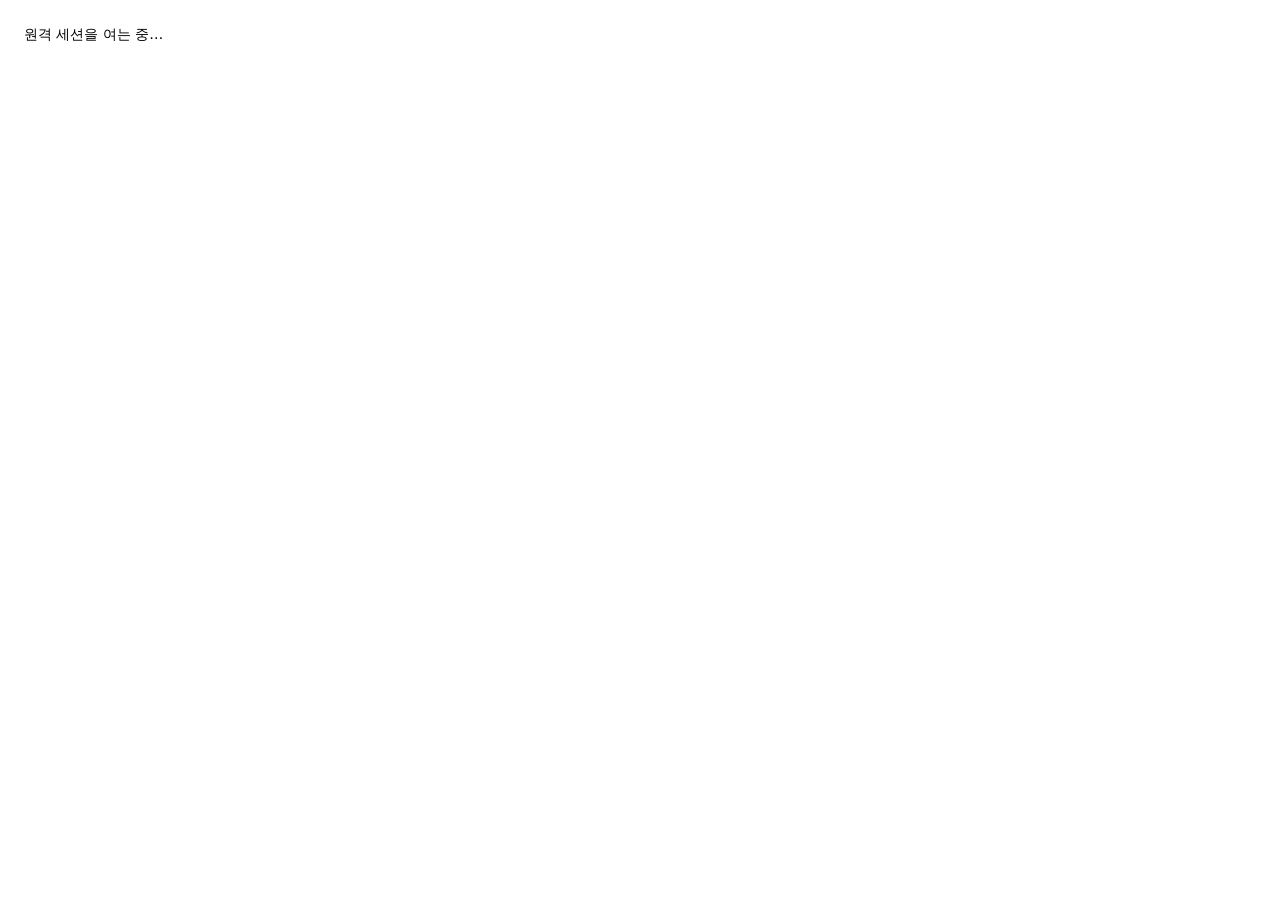
==== 시스템/대시보드/웹/remote.html @ 42beca4e "대시보드·앱실행·원격제어(CU) 선재 WIP 일괄 커밋 - 앱 탭·앱 실행(launch_app)·원격제어 패널/윈도우·모니터 라우터(웹/서버) - cu-win·vm-cu-helpe" ====
<!DOCTYPE html>
<html lang="ko">
<head>
  <meta charset="utf-8">
  <meta name="viewport" content="width=device-width, initial-scale=1.0, viewport-fit=cover">
  <title>원격 세션 — CnvAgentWorld</title>
  <!-- 대시보드와 같은 테마(라이트/다크) 적용 -->
  <script>
    (function () {
      var t = "dark";
      try { var s = localStorage.getItem("cnv.theme"); t = s || (window.matchMedia && window.matchMedia("(prefers-color-scheme: light)").matches ? "light" : "dark"); } catch (e) {}
      document.documentElement.setAttribute("data-theme", t);
    })();
  </script>
  <link rel="stylesheet" href="/static/css/style.css?v=20260702-08">
  <style>
    html, body { margin: 0; height: 100%; background: var(--bg); }
    .rpw-empty { color: var(--muted); padding: 24px; font: 14px/1.5 system-ui, sans-serif; }
  </style>
</head>
<body>
  <div class="rpw-empty" id="rpw-empty">원격 세션을 여는 중…</div>
  <script type="module" src="/static/js/remote-window.js?v=20260702-08"></script>
</body>
</html>
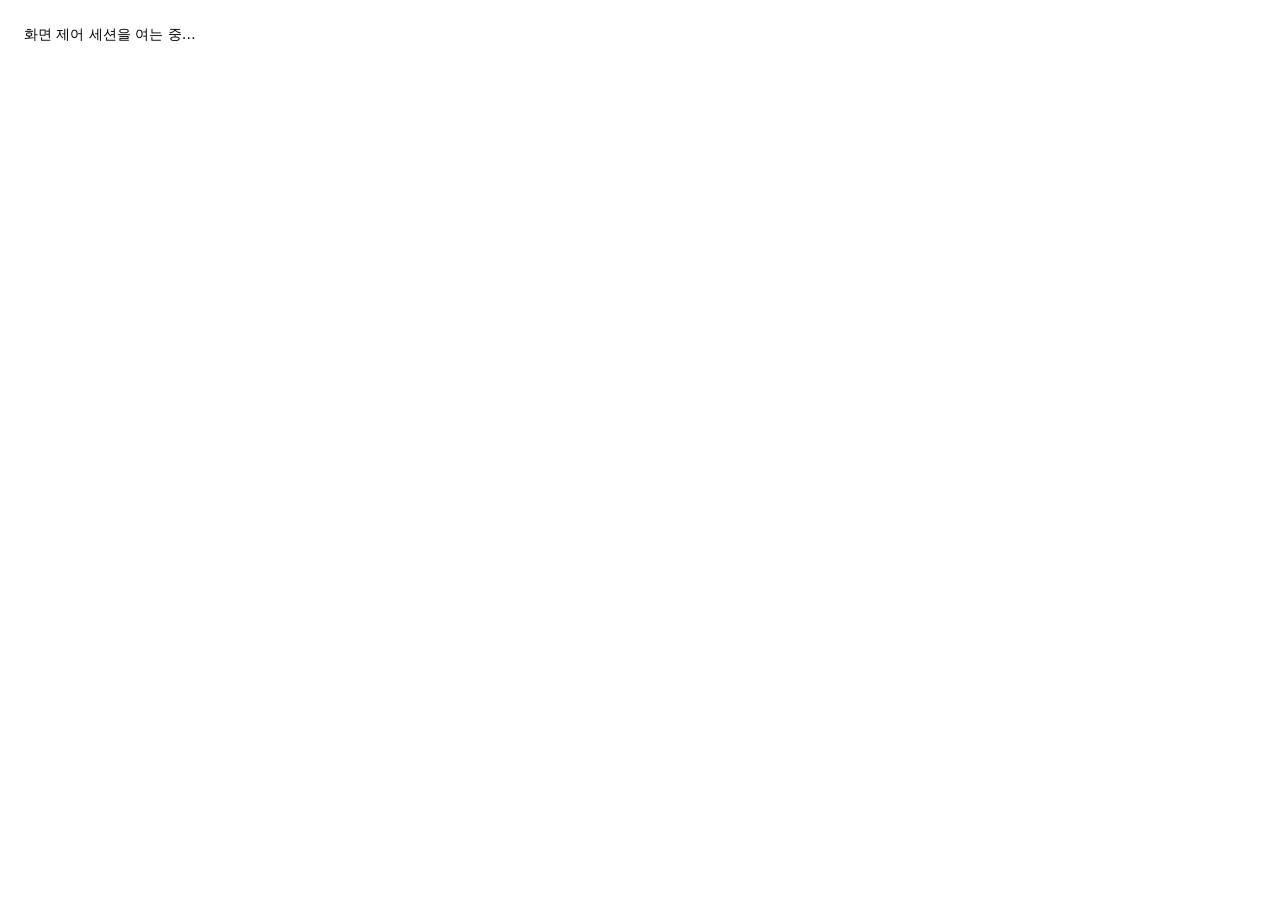
==== commit e4218c31: "성장루프 P0~P3'(1): 보안 봉합 + 안전판·부정루프·자동청소 배선 자기성장 시스템 전면 분석 후 개선계획 v2.1(대표 무개입 수렴 원칙) 순차 구현. 분석·계획 정본: 관" ====
--- a/시스템/대시보드/웹/remote.html
+++ b/시스템/대시보드/웹/remote.html
@@ -3,7 +3,7 @@
 <head>
   <meta charset="utf-8">
   <meta name="viewport" content="width=device-width, initial-scale=1.0, viewport-fit=cover">
-  <title>원격 세션 — CnvAgentWorld</title>
+  <title>화면 제어 세션 — CnvAgentWorld</title>
   <!-- 대시보드와 같은 테마(라이트/다크) 적용 -->
   <script>
     (function () {
@@ -12,14 +12,14 @@
       document.documentElement.setAttribute("data-theme", t);
     })();
   </script>
-  <link rel="stylesheet" href="/static/css/style.css?v=20260702-08">
+  <link rel="stylesheet" href="/static/css/style.css?v=20260702-13">
   <style>
     html, body { margin: 0; height: 100%; background: var(--bg); }
     .rpw-empty { color: var(--muted); padding: 24px; font: 14px/1.5 system-ui, sans-serif; }
   </style>
 </head>
 <body>
-  <div class="rpw-empty" id="rpw-empty">원격 세션을 여는 중…</div>
-  <script type="module" src="/static/js/remote-window.js?v=20260702-08"></script>
+  <div class="rpw-empty" id="rpw-empty">화면 제어 세션을 여는 중…</div>
+  <script type="module" src="/static/js/remote-window.js?v=20260702-13"></script>
 </body>
 </html>
